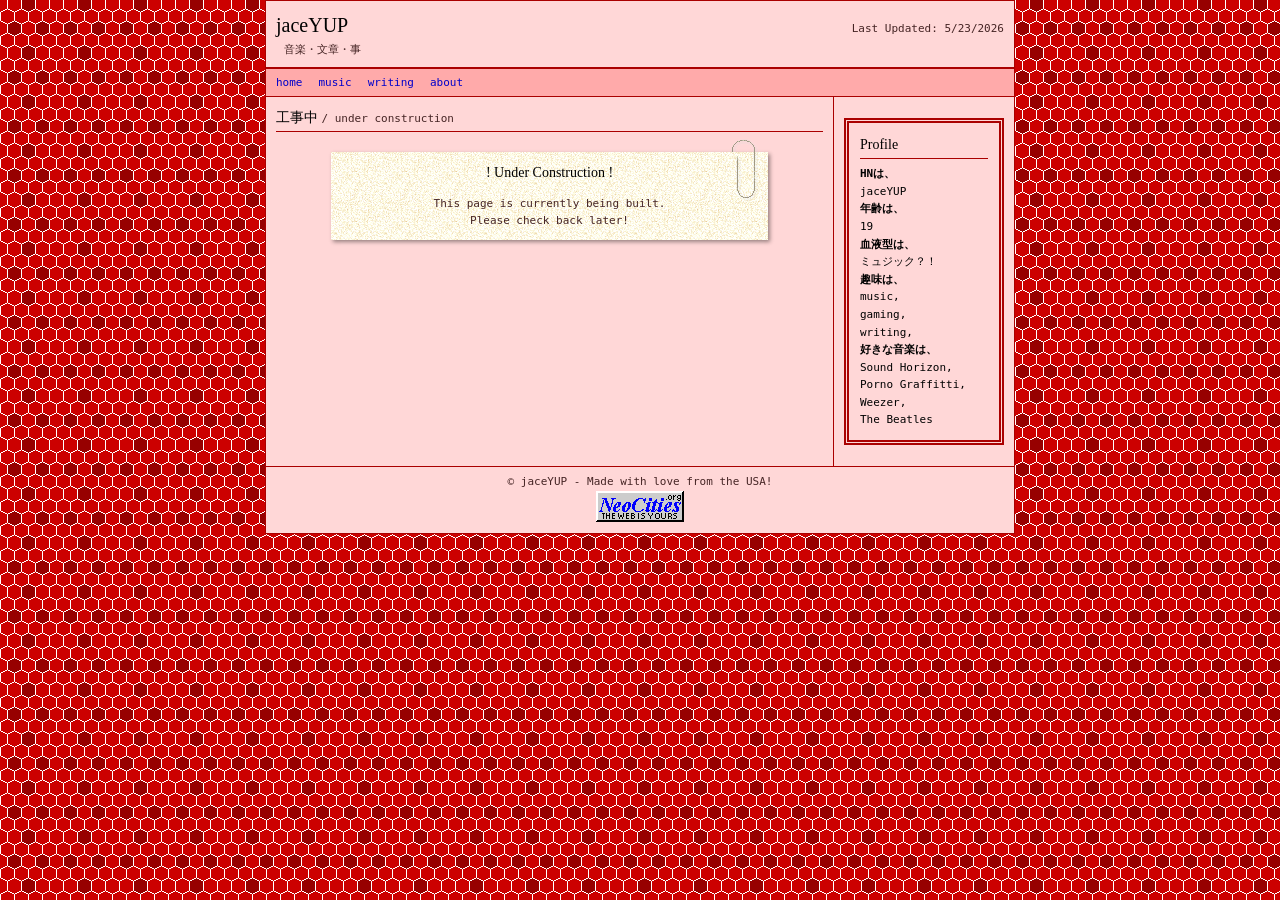
==== about.html @ 65e17e50 "Edit 404 page, fix general errors" ====
<!DOCTYPE html>
<html lang="en">
<head>
  <meta charset="UTF-8">
  <meta name="viewport" content="width=device-width, initial-scale=1.0">
  <meta name="description" content="jaceYUP - under construction">
  <title>jaceYUP - under construction</title>
  <link rel="stylesheet" href="style.css">
</head>
<body>

  <div id="wrapper">

    <header id="site-header">
      <div id="site-title">
        <h1>jaceYUP</h1>
        <p id="site-tagline">音楽・文章・事</p>
      </div>
      <div id="site-meta">
        <span id="last-updated">Last Updated: 5/23/2026</span>
      </div>
    </header>

    <nav id="site-nav">
      <ul>
        <li><a href="index.html">home</a></li>
        <li><a href="music.html">music</a></li>
        <li><a href="writing.html">writing</a></li>
        <li><a href="about.html">about</a></li>
      </ul>
    </nav>

    <div id="content">

      <main id="main-col">
        <section id="construction">
          <h2>工事中 <span class="heading-en">/ under construction</span></h2>
          
          <div class="box20">
            <span class="icon01"></span>
            <p style="font-size: var(--size-lg); font-family: var(--font-head); margin-bottom: 10px;">! Under Construction !</p>
            <p class="heading-en">This page is currently being built.<br>Please check back later!</p>
          </div>

        </section>
      </main>

      <aside id="side-col">
        <section id="profile-box" class="s_box02">
          <h2>Profile</h2>
          <h4>HNは、</h4>
          <ul class="name">
            <li>jaceYUP</li>
          </ul>
          <h4>年齢は、</h4>
          <ul class="age">
            <li>19</li>
          </ul>
          <h4>血液型は、</h4>
          <ul class="blood-type">
            <li>ミュジック？！</li>
          </ul>
          <h4>趣味は、</h4>
          <ul class="hobbies">
            <li>music,</li>
            <li>gaming,</li>
            <li>writing,</li>
          </ul>
          <h4>好きな音楽は、</h4>
          <ul class="favorite-music">
            <li>Sound Horizon,</li>
            <li>Porno Graffitti,</li>
            <li>Weezer,</li>
            <li>The Beatles</li>
          </ul>
        </section>
      </aside>

    </div>

    <footer id="site-footer">
      <p>&copy; jaceYUP &dash; Made with love from the USA!</p>
      <img src="assets/neocities-stamp.png">
    </footer>

  </div>

</body>
</html>
---- style.css ----
/* --- variables --- */
:root {
  --bg:        #ff2929;
  --surface:   #ffd7d7;
  --border:    #aa0000;
  --text:      #000000;
  --text-sub:  #452424;
  --link:      #0000cc;
  --link-vis:  #551a8b;
  --accent:    #e10000;
  --nav-bg:    #ffaaaa;

  --font-body: "MS Gothic", "ＭＳ ゴシック", "Osaka", "Osaka-Mono", monospace;
  --font-head: "MS Mincho", "ＭＳ 明朝", "游明朝", "Yu Mincho", serif;

  --size-sm:   11px;
  --size-base: 12px;
  --size-lg:   14px;
}

/* --- reset --- */
*, *::before, *::after {
  box-sizing: border-box;
  margin: 0;
  padding: 0;
}

/* --- base --- */
html, body {
  background-color: var(--bg);
  background-image: url("assets/bg.png");
  color: var(--text);
  font-family: var(--font-body);
  font-size: var(--size-base);
  line-height: 1.6;
  height: 100%;
  margin: 0;
}

a {
  color: var(--link);
  text-decoration: underline;
}

a:visited {
  color: var(--link-vis);
}

a:hover {
  color: var(--accent);
}

h1, h2, h3 {
  font-family: var(--font-head);
  font-weight: normal;
}

h2 {
  font-size: var(--size-lg);
  border-bottom: 1px solid var(--border);
  padding-bottom: 2px;
  margin-bottom: 6px;
}

ul {
  list-style: none;
}

/* --- layout --- */
#wrapper {
  width: 750px;
  margin: 0 auto;
  background: var(--surface);
  border: 1px solid var(--border);
}

#content {
  display: flex;
  gap: 0;
}

#main-col {
  flex: 1;
  padding: 10px;
  border-right: 1px solid var(--border);
}

#side-col {
  width: 180px;
  padding: 10px;
}

/* --- header --- */
#site-header {
  padding: 8px 10px;
  border-bottom: 2px solid var(--border);
  display: flex;
  align-items: baseline;
  justify-content: space-between;
}

#site-header h1 {
  font-size: 20px;
  font-family: var(--font-head);
}

#site-tagline {
  font-size: var(--size-sm);
  color: var(--text-sub);
  margin-left: 8px;
}

#site-meta {
  font-size: var(--size-sm);
  color: var(--text-sub);
}

/* --- nav --- */
#site-nav {
  background: var(--nav-bg);
  border-bottom: 1px solid var(--border);
  padding: 4px 10px;
}

#site-nav ul {
  display: flex;
  gap: 16px;
}

#site-nav a {
  font-size: var(--size-sm);
  text-decoration: none;
}

#site-nav a:hover {
  text-decoration: underline;
}

/* --- sections --- */
section {
  margin-bottom: 14px;
}

.heading-en {
  font-family: var(--font-body);
  font-size: var(--size-sm);
  color: var(--text-sub);
}

/* --- updates list --- */
.update-list li {
  font-size: var(--size-sm);
  border-bottom: 1px dotted var(--border);
  padding: 3px 0;
}

/* --- profile box --- */
#profile-box {
  font-size: var(--size-sm);
}

/* --- footer --- */
#site-footer {
  border-top: 1px solid var(--border);
  padding: 6px 10px;
  font-size: var(--size-sm);
  color: var(--text-sub);
  text-align: center;
}
/* --- music cards --- */
.music-card {
  border: double 5px var(--border);
  background-color: var(--bg);
  box-sizing: border-box;
  padding: 1em;
  margin-bottom: 12px;
  width: 100%;
}

.music-card h3 {
  font-size: var(--size-lg);
  font-family: var(--font-head);
  border-bottom: 1px dotted var(--border);
  padding-bottom: 2px;
  margin-bottom: 6px;
}

.music-meta {
  font-family: var(--font-body);
  font-size: var(--size-sm);
  color: var(--text-sub);
  margin-bottom: 6px;
}

.music-player {
  width: 100%;
  height: 28px; /* Slimmer profile fits the retro styling better */
  margin-bottom: 6px;
}

.box20 {
  background: url("assets/back01.gif");
  box-shadow: 2px 2px 4px rgba(0,0,0,0.4);
  box-sizing: border-box;
  margin: 20px auto;
  padding: 10px;
  position: relative;
  text-align: center;
  width: 80%;
}

.icon01 {
  background: url(assets/icon01.png) no-repeat;
  height: 62px;
  position: absolute;
  right: 10px;
  top: -13px;
  width: 27px;
}

.s_box02 {
  border: double 5px var(--border);
  box-sizing: border-box;
  margin: 1em 0;
  padding: 1em;
  width: 80%;
}

#side-col .s_box02 {
  width: 100%;
}
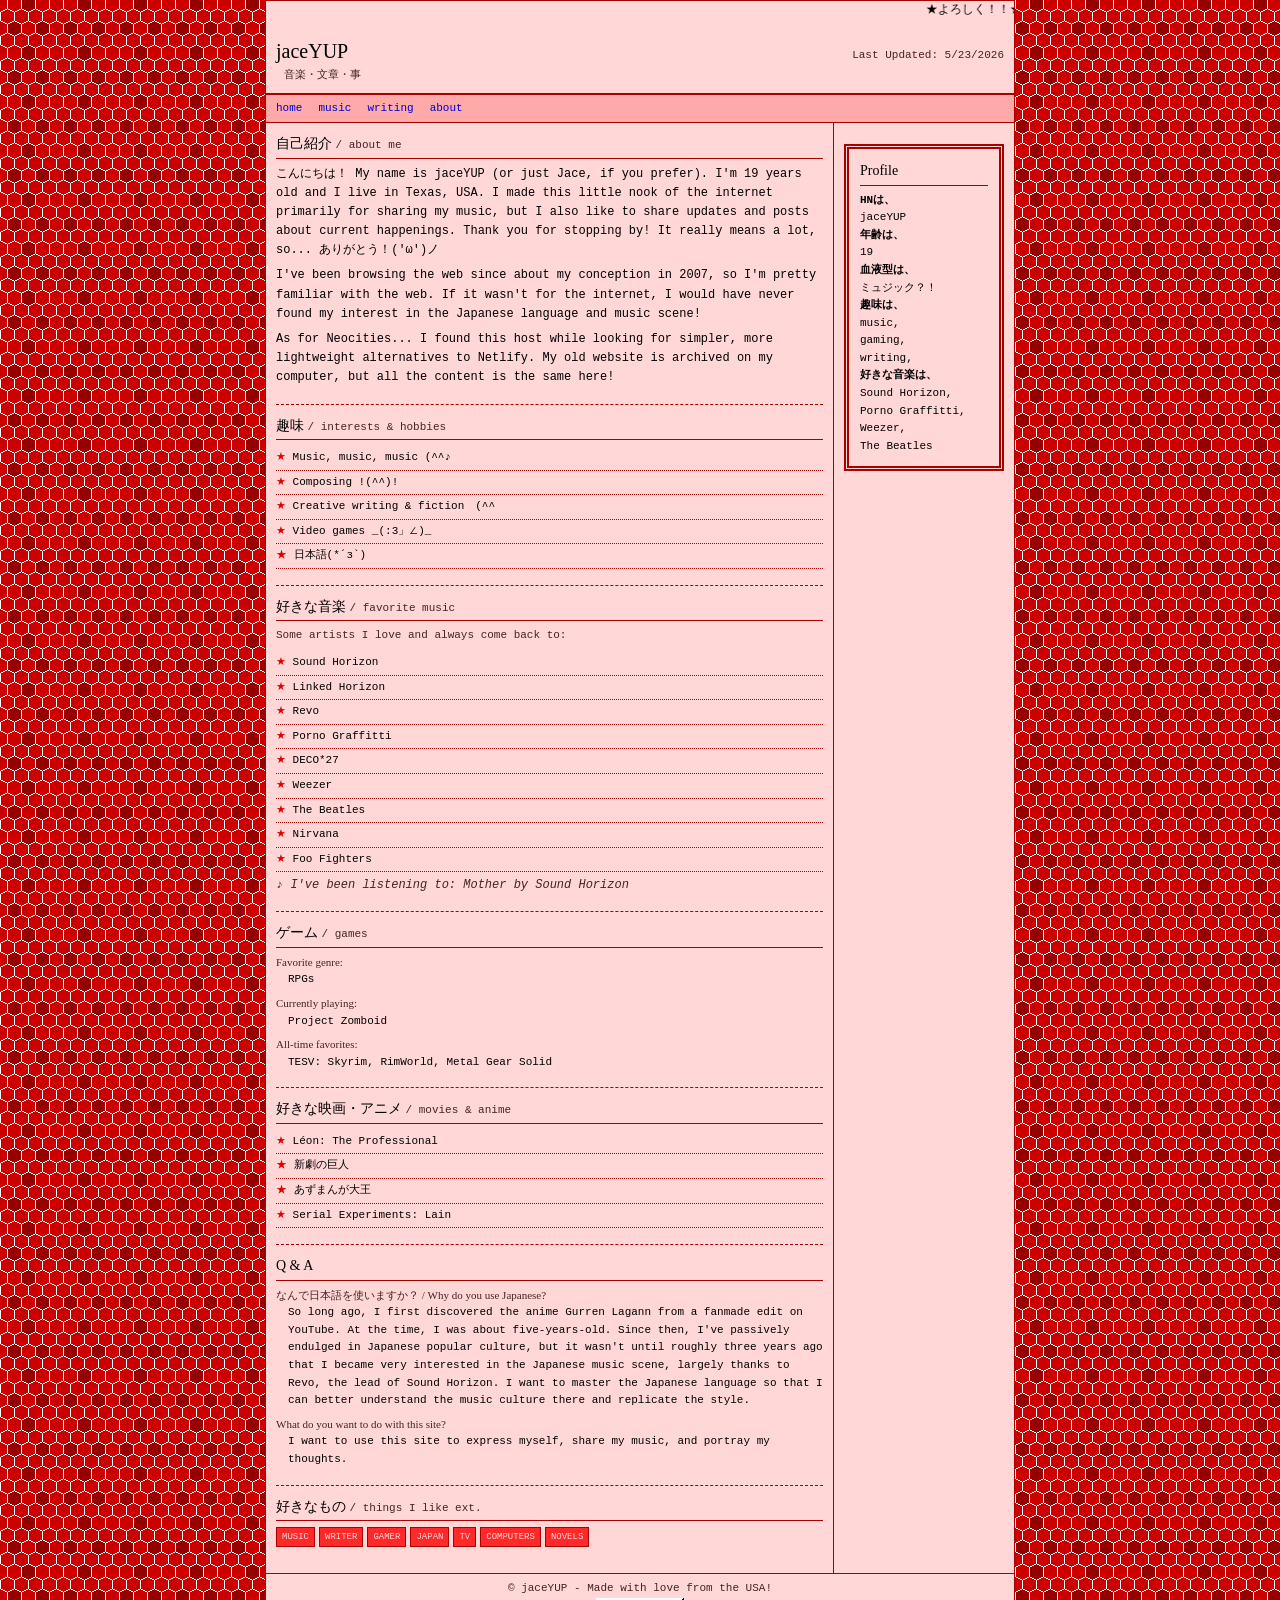
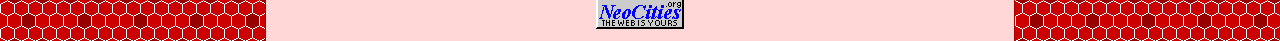
==== commit 73d112d1: "Add 'about' page" ====
--- a/about.html
+++ b/about.html
@@ -3,13 +3,81 @@
 <head>
   <meta charset="UTF-8">
   <meta name="viewport" content="width=device-width, initial-scale=1.0">
-  <meta name="description" content="jaceYUP - under construction">
-  <title>jaceYUP - under construction</title>
+  <meta name="description" content="jaceYUP - about me">
+  <title>jaceYUP - about</title>
   <link rel="stylesheet" href="style.css">
+  <style>
+    .about-section {
+      margin-bottom: 16px;
+    }
+    .about-section p {
+      margin-bottom: 6px;
+      font-size: var(--size-base);
+    }
+    .interest-list li {
+      font-size: var(--size-sm);
+      border-bottom: 1px dotted var(--border);
+      padding: 3px 0;
+    }
+    .interest-list li::before {
+      content: "★ ";
+      color: var(--accent);
+    }
+    .qa-block dt {
+      font-family: var(--font-head);
+      font-size: var(--size-sm);
+      color: var(--text-sub);
+      margin-top: 6px;
+    }
+    .qa-block dd {
+      font-size: var(--size-sm);
+      margin-left: 12px;
+    }
+    .divider {
+      border: none;
+      border-top: 1px dashed var(--border);
+      margin: 10px 0;
+    }
+    .stamp-row {
+      display: flex;
+      flex-wrap: wrap;
+      gap: 4px;
+      margin-top: 6px;
+    }
+    .stamp {
+      border: 1px solid var(--border);
+      background: var(--bg);
+      color: var(--surface);
+      font-size: 9px;
+      font-family: var(--font-body);
+      padding: 2px 5px;
+      white-space: nowrap;
+    }
+    .friend-links li {
+      font-size: var(--size-sm);
+      padding: 2px 0;
+    }
+    .friend-links li::before {
+      content: "→ ";
+    }
+    #side-col .s_box02 {
+      margin-bottom: 10px;
+    }
+    .now-playing {
+      font-size: var(--size-sm);
+      font-style: italic;
+      color: var(--text-sub);
+      margin-top: 4px;
+    }
+  </style>
 </head>
 <body>
 
   <div id="wrapper">
+
+    <marquee>
+      ★よろしく！！★自己紹介ページへようこそ！ ★
+    </marquee>
 
     <header id="site-header">
       <div id="site-title">
@@ -33,33 +101,117 @@
     <div id="content">
 
       <main id="main-col">
-        <section id="construction">
-          <h2>工事中 <span class="heading-en">/ under construction</span></h2>
-          
-          <div class="box20">
-            <span class="icon01"></span>
-            <p style="font-size: var(--size-lg); font-family: var(--font-head); margin-bottom: 10px;">! Under Construction !</p>
-            <p class="heading-en">This page is currently being built.<br>Please check back later!</p>
+
+        <section class="about-section">
+          <h2>自己紹介 <span class="heading-en">/ about me</span></h2>
+          <p>
+            こんにちは！ My name is jaceYUP (or just Jace, if you prefer). I'm 19 years old and I live in Texas, USA. I made this little nook of the internet primarily for sharing my music, but I also like to share updates and posts about current happenings. Thank you for stopping by! It really means a lot, so... ありがとう！('ω')ノ
+          </p>
+          <p>
+            I've been browsing the web since about my conception in 2007, so I'm pretty familiar with the web. If it wasn't for the internet, I would have never found my interest in the Japanese language and music scene!
+          </p>
+          <p>
+            As for Neocities... I found this host while looking for simpler, more lightweight alternatives to Netlify. My old website is archived on my computer, but all the content is the same here!
+          </p>
+        </section>
+
+        <hr class="divider">
+
+        <section class="about-section">
+          <h2>趣味 <span class="heading-en">/ interests &amp; hobbies</span></h2>
+          <ul class="interest-list">
+            <li>Music, music, music (^^♪</li>
+            <li>Composing !(^^)!</li>
+            <li>Creative writing &amp; fiction　(^^ゞ</li>
+            <li>Video games _(:3」∠)_</li>
+            <li>日本語(*´з`)</li>
+          </ul>
+        </section>
+
+        <hr class="divider">
+
+        <section class="about-section">
+          <h2>好きな音楽 <span class="heading-en">/ favorite music</span></h2>
+          <p style="font-size:var(--size-sm); color:var(--text-sub);">Some artists I love and always come back to:</p>
+          <ul class="interest-list">
+            <li>Sound Horizon</li>
+            <li>Linked Horizon</li>
+            <li>Revo</li>
+            <li>Porno Graffitti</li>
+            <li>DECO*27</li>
+            <li>Weezer</li>
+            <li>The Beatles</li>
+            <li>Nirvana</li>
+            <li>Foo Fighters</li>
+          </ul>
+          <p class="now-playing">♪ I've been listening to: Mother by Sound Horizon</p>
+        </section>
+
+        <hr class="divider">
+
+        <section class="about-section">
+          <h2>ゲーム <span class="heading-en">/ games</span></h2>
+          <dl class="qa-block">
+            <dt>Favorite genre:</dt>
+            <dd>RPGs</dd>
+            <dt>Currently playing:</dt>
+            <dd>Project Zomboid</dd>
+            <dt>All-time favorites:</dt>
+            <dd>TESV: Skyrim, RimWorld, Metal Gear Solid</dd>
+          </dl>
+        </section>
+
+        <hr class="divider">
+
+        <section class="about-section">
+          <h2>好きな映画・アニメ <span class="heading-en">/ movies &amp; anime</span></h2>
+          <ul class="interest-list">
+            <li>Léon: The Professional</li>
+            <li>新劇の巨人</li>
+            <li>あずまんが大王</li>
+            <li>Serial Experiments: Lain</li>
+          </ul>
+        </section>
+
+        <hr class="divider">
+
+        <section class="about-section">
+          <h2>Q &amp; A</h2>
+          <dl class="qa-block">
+            <dt>なんで日本語を使いますか？ / Why do you use Japanese?</dt>
+            <dd>So long ago, I first discovered the anime Gurren Lagann from a fanmade edit on YouTube. At the time, I was about five-years-old. Since then, I've passively endulged in Japanese popular culture, but it wasn't until roughly three years ago that I became very interested in the Japanese music scene, largely thanks to Revo, the lead of Sound Horizon. I want to master the Japanese language so that I can better understand the music culture there and replicate the style.</dd>
+            <dt>What do you want to do with this site?</dt>
+            <dd>I want to use this site to express myself, share my music, and portray my thoughts.</dd>
+          </dl>
+        </section>
+
+        <hr class="divider">
+
+        <section class="about-section">
+          <h2>好きなもの <span class="heading-en">/ things I like ext.</span></h2>
+          <div class="stamp-row">
+            <span class="stamp">MUSIC</span>
+            <span class="stamp">WRITER</span>
+            <span class="stamp">GAMER</span>
+            <span class="stamp">JAPAN</span>
+            <span class="stamp">TV</span>
+            <span class="stamp">COMPUTERS</span>
+            <span class="stamp">NOVELS</span>
           </div>
-
-        </section>
+        </section>
+
       </main>
 
       <aside id="side-col">
+
         <section id="profile-box" class="s_box02">
           <h2>Profile</h2>
           <h4>HNは、</h4>
-          <ul class="name">
-            <li>jaceYUP</li>
-          </ul>
+          <ul class="name"><li>jaceYUP</li></ul>
           <h4>年齢は、</h4>
-          <ul class="age">
-            <li>19</li>
-          </ul>
+          <ul class="age"><li>19</li></ul>
           <h4>血液型は、</h4>
-          <ul class="blood-type">
-            <li>ミュジック？！</li>
-          </ul>
+          <ul class="blood-type"><li>ミュジック？！</li></ul>
           <h4>趣味は、</h4>
           <ul class="hobbies">
             <li>music,</li>
@@ -74,6 +226,7 @@
             <li>The Beatles</li>
           </ul>
         </section>
+
       </aside>
 
     </div>
@@ -86,4 +239,4 @@
   </div>
 
 </body>
-</html>+</html>
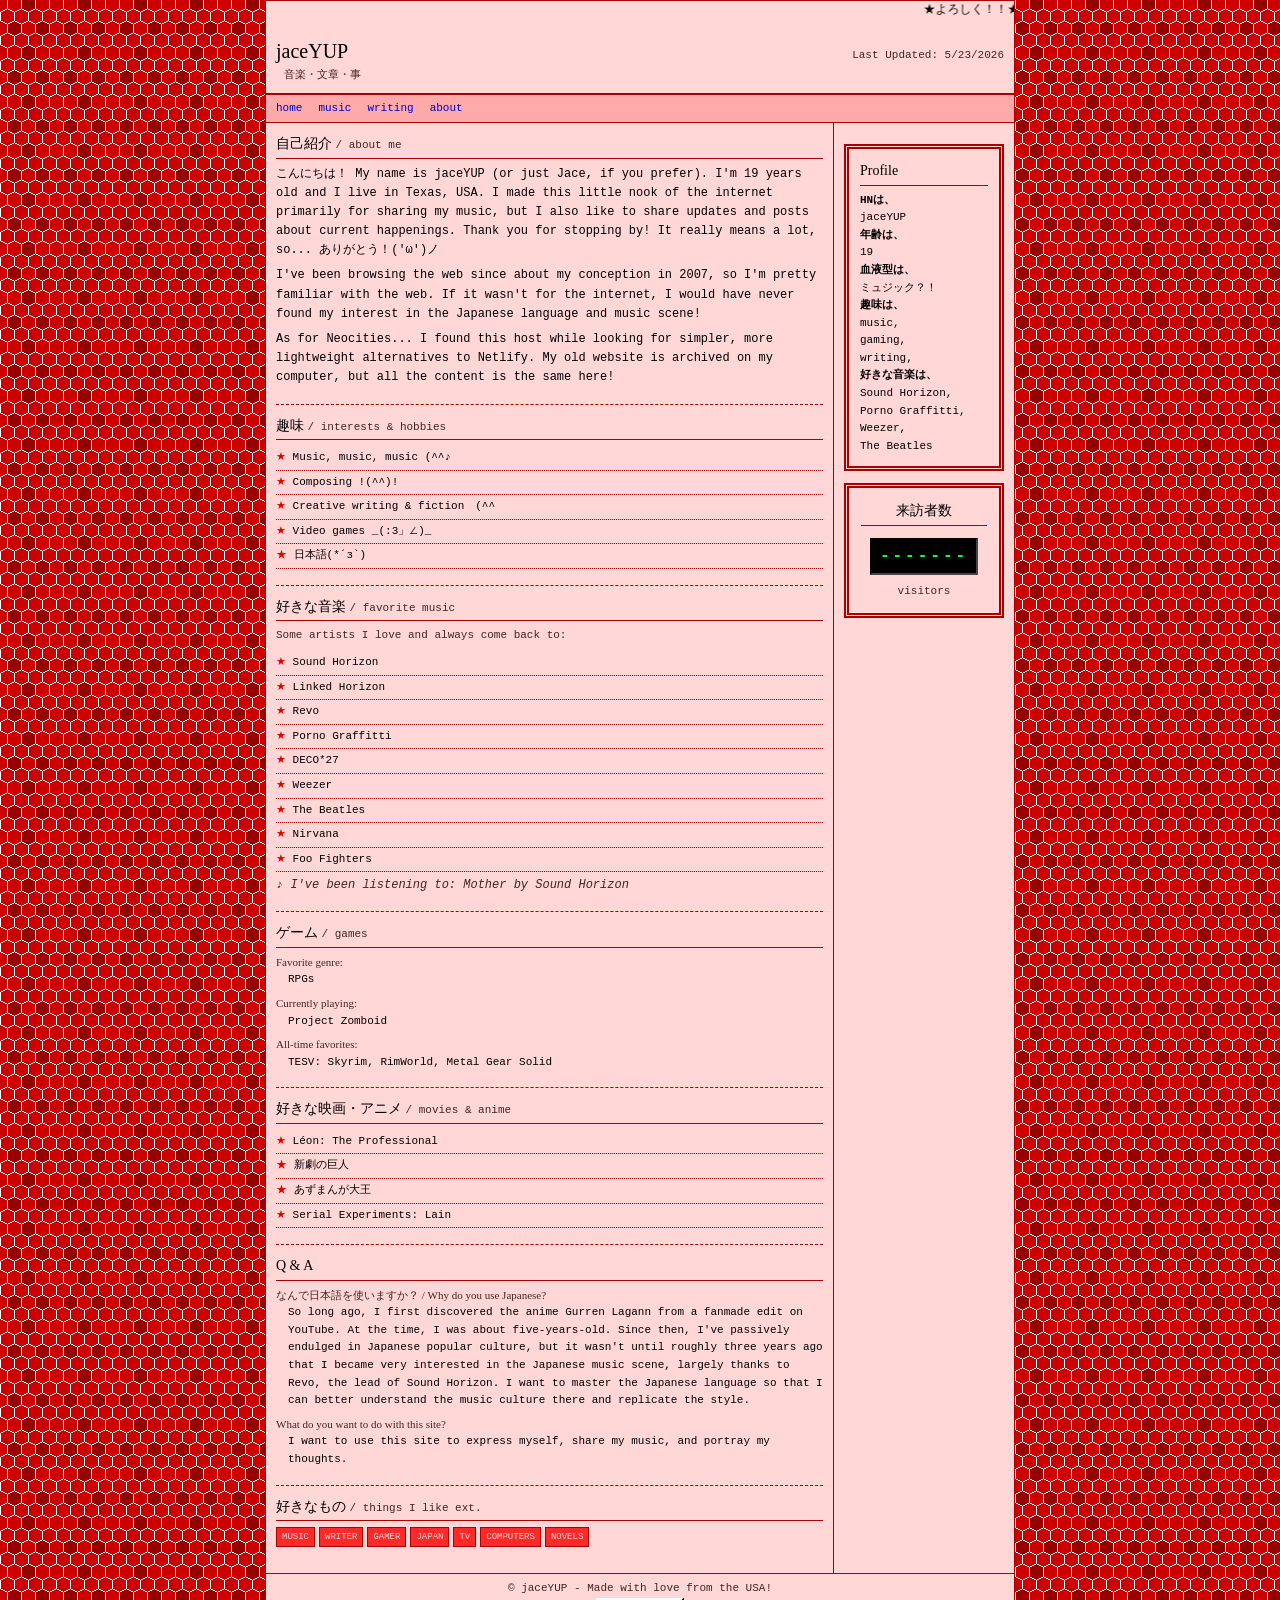
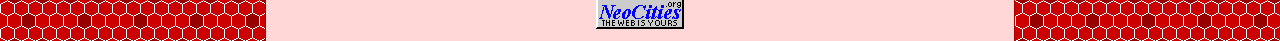
==== commit b3e7bb7a: "Add visitors counter" ====
--- a/about.html
+++ b/about.html
@@ -226,6 +226,13 @@
             <li>The Beatles</li>
           </ul>
         </section>
+        <section id="hit-counter" class="s_box02">
+          <h2>来訪者数</h2>
+          <div id="hit-counter-display">
+            <span id="hit-counter-digits">-------</span>
+          </div>
+          <p class="counter-label">visitors</p>
+        </section>
 
       </aside>
 
@@ -238,5 +245,6 @@
 
   </div>
 
+  <script src="counter.js"></script>
 </body>
 </html>
--- a/style.css
+++ b/style.css
@@ -228,4 +228,31 @@
 
 #side-col .s_box02 {
   width: 100%;
+}
+
+/* --- hit counter --- */
+#hit-counter {
+  text-align: center;
+}
+
+#hit-counter-display {
+  background: #000;
+  border: 2px inset #444;
+  padding: 4px 8px;
+  margin: 6px auto;
+  display: inline-block;
+}
+
+#hit-counter-digits {
+  font-family: "Courier New", Courier, monospace;
+  font-size: 16px;
+  color: #00ff41;
+  letter-spacing: 3px;
+  font-weight: bold;
+}
+
+.counter-label {
+  font-size: var(--size-sm);
+  color: var(--text-sub);
+  margin-top: 2px;
 }
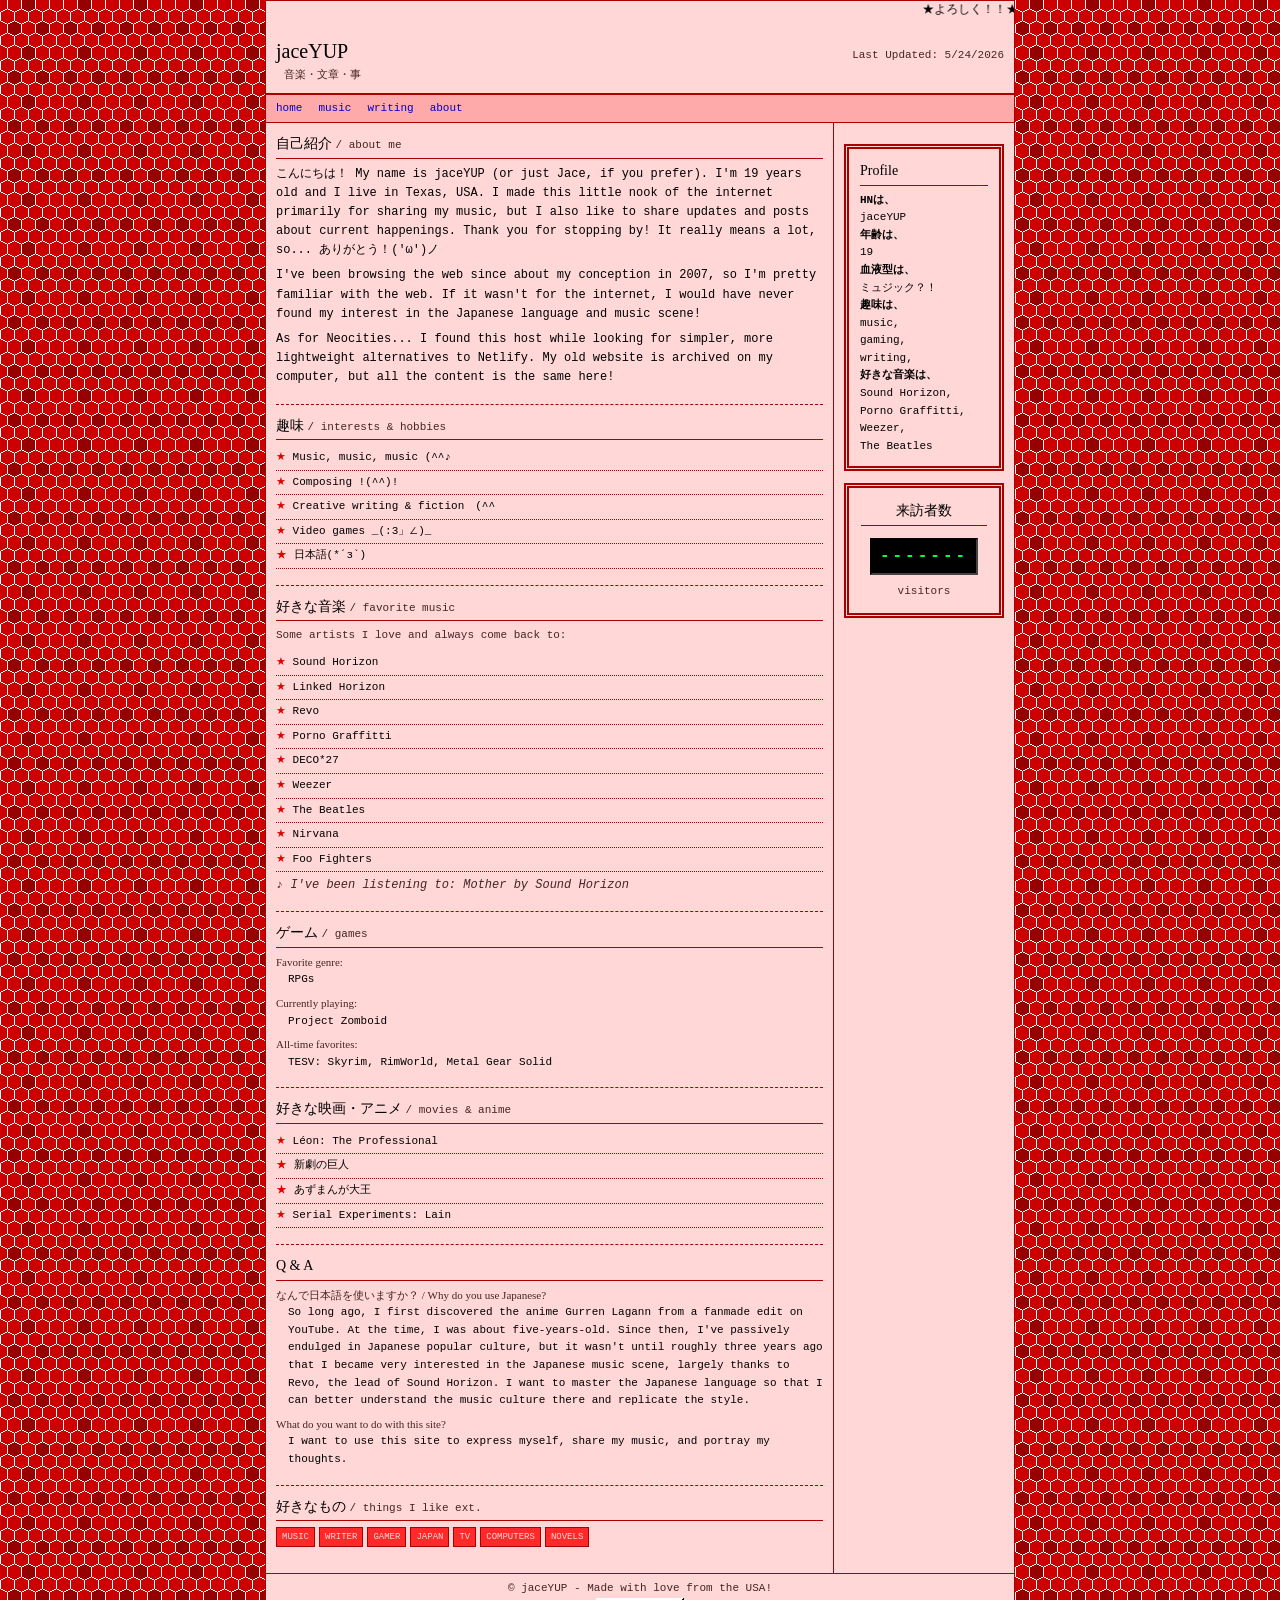
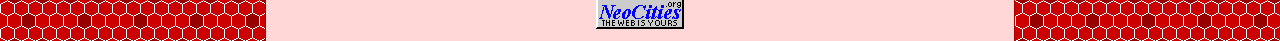
==== commit 29c8fb31: "Add shoutbox with Cbox" ====
--- a/about.html
+++ b/about.html
@@ -85,7 +85,7 @@
         <p id="site-tagline">音楽・文章・事</p>
       </div>
       <div id="site-meta">
-        <span id="last-updated">Last Updated: 5/23/2026</span>
+        <span id="last-updated">Last Updated: 5/24/2026</span>
       </div>
     </header>
 
--- a/style.css
+++ b/style.css
@@ -255,4 +255,13 @@
   font-size: var(--size-sm);
   color: var(--text-sub);
   margin-top: 2px;
+}
+
+/* --- shoutbox --- */
+#shoutbox {
+  width: 100%;
+}
+
+#shoutbox iframe {
+  display: block;
 }
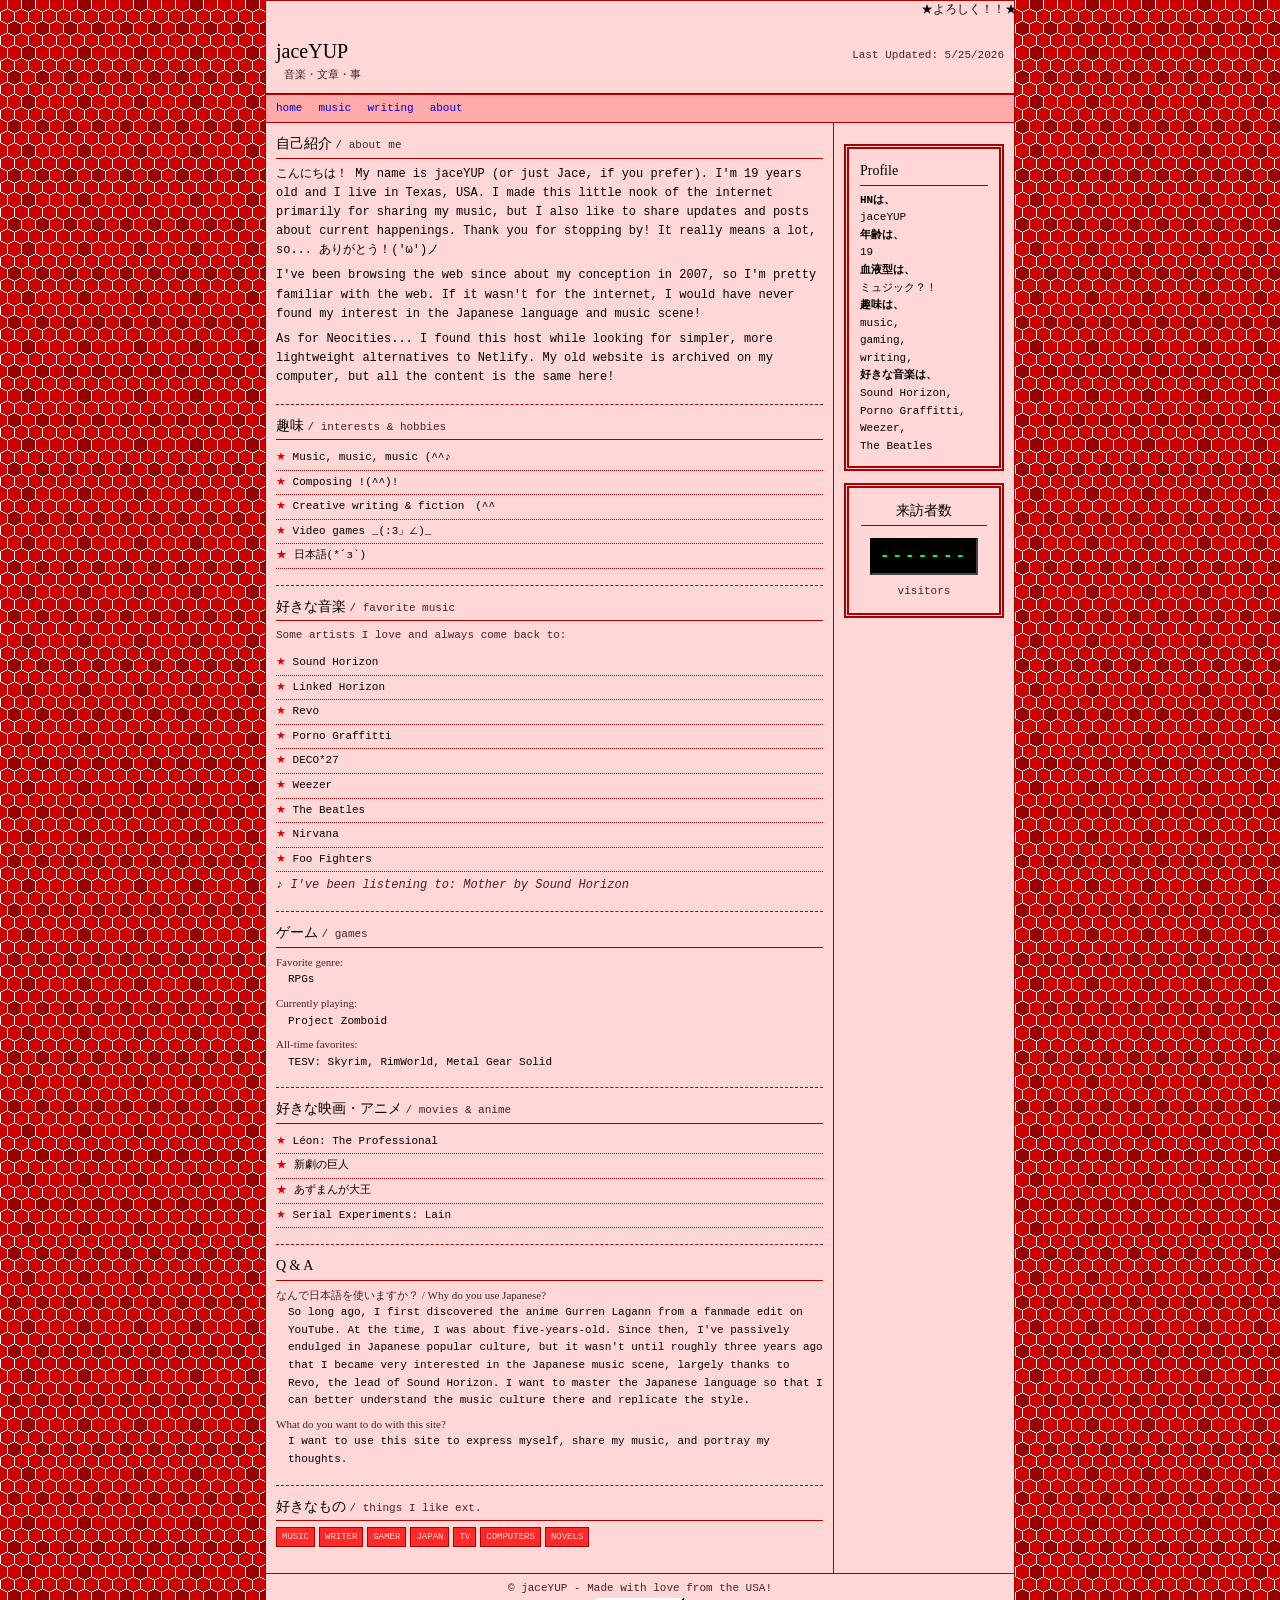
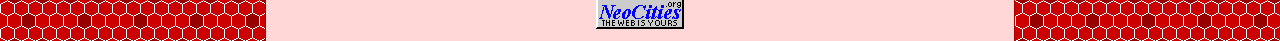
==== commit 743c6229: "Fix last updated date and update" ====
--- a/about.html
+++ b/about.html
@@ -85,7 +85,7 @@
         <p id="site-tagline">音楽・文章・事</p>
       </div>
       <div id="site-meta">
-        <span id="last-updated">Last Updated: 5/24/2026</span>
+        <span id="last-updated">Last Updated: 5/25/2026</span>
       </div>
     </header>
 
--- a/style.css
+++ b/style.css
@@ -257,9 +257,52 @@
   margin-top: 2px;
 }
 
+/* --- writing / blog --- */
+.post-list-intro { margin-bottom: 12px; }
+
+.post-entry { margin-bottom: 10px; }
+.post-entry .post-date { font-size: var(--size-sm); color: var(--text-sub); margin: 0 0 2px; }
+.post-entry .post-title { font-family: var(--font-head); font-size: var(--size-lg); margin: 2px 0; }
+.post-entry .post-excerpt { margin: 4px 0; }
+.post-entry .post-readmore { font-size: var(--size-sm); }
+
+/* archive entries */
+.archive-entry {
+  border: 1px dashed var(--border);
+  box-sizing: border-box;
+  margin: 1em 0;
+  padding: 1em;
+  width: 80%;
+  background: var(--nav-bg);
+}
+.archive-entry .post-date { font-size: var(--size-sm); color: var(--text-sub); margin: 0 0 2px; }
+.archive-entry .post-title { font-family: var(--font-head); font-size: var(--size-lg); margin: 2px 0; color: var(--text-sub); }
+.archive-entry .post-excerpt { margin: 4px 0; color: var(--text-sub); }
+.archive-entry .post-readmore { font-size: var(--size-sm); }
+
+.archive-badge {
+  font-family: var(--font-body);
+  font-size: var(--size-sm);
+  background: var(--border);
+  color: var(--surface);
+  padding: 0 4px;
+  letter-spacing: 1px;
+}
+
+/* individual post page */
+.post-header { border-bottom: 1px dashed var(--border); margin-bottom: 10px; padding-bottom: 6px; }
+.post-header .post-date { font-size: var(--size-sm); color: var(--text-sub); margin: 0; }
+.post-body p { margin-bottom: 8px; line-height: 1.7; }
+.post-footer { margin-top: 14px; border-top: 1px dashed var(--border); padding-top: 6px; font-size: var(--size-sm); }
+
 /* --- shoutbox --- */
 #shoutbox {
   width: 100%;
+  padding: 6px 8px;
+}
+
+#shoutbox h2 {
+  margin-bottom: 4px;
 }
 
 #shoutbox iframe {
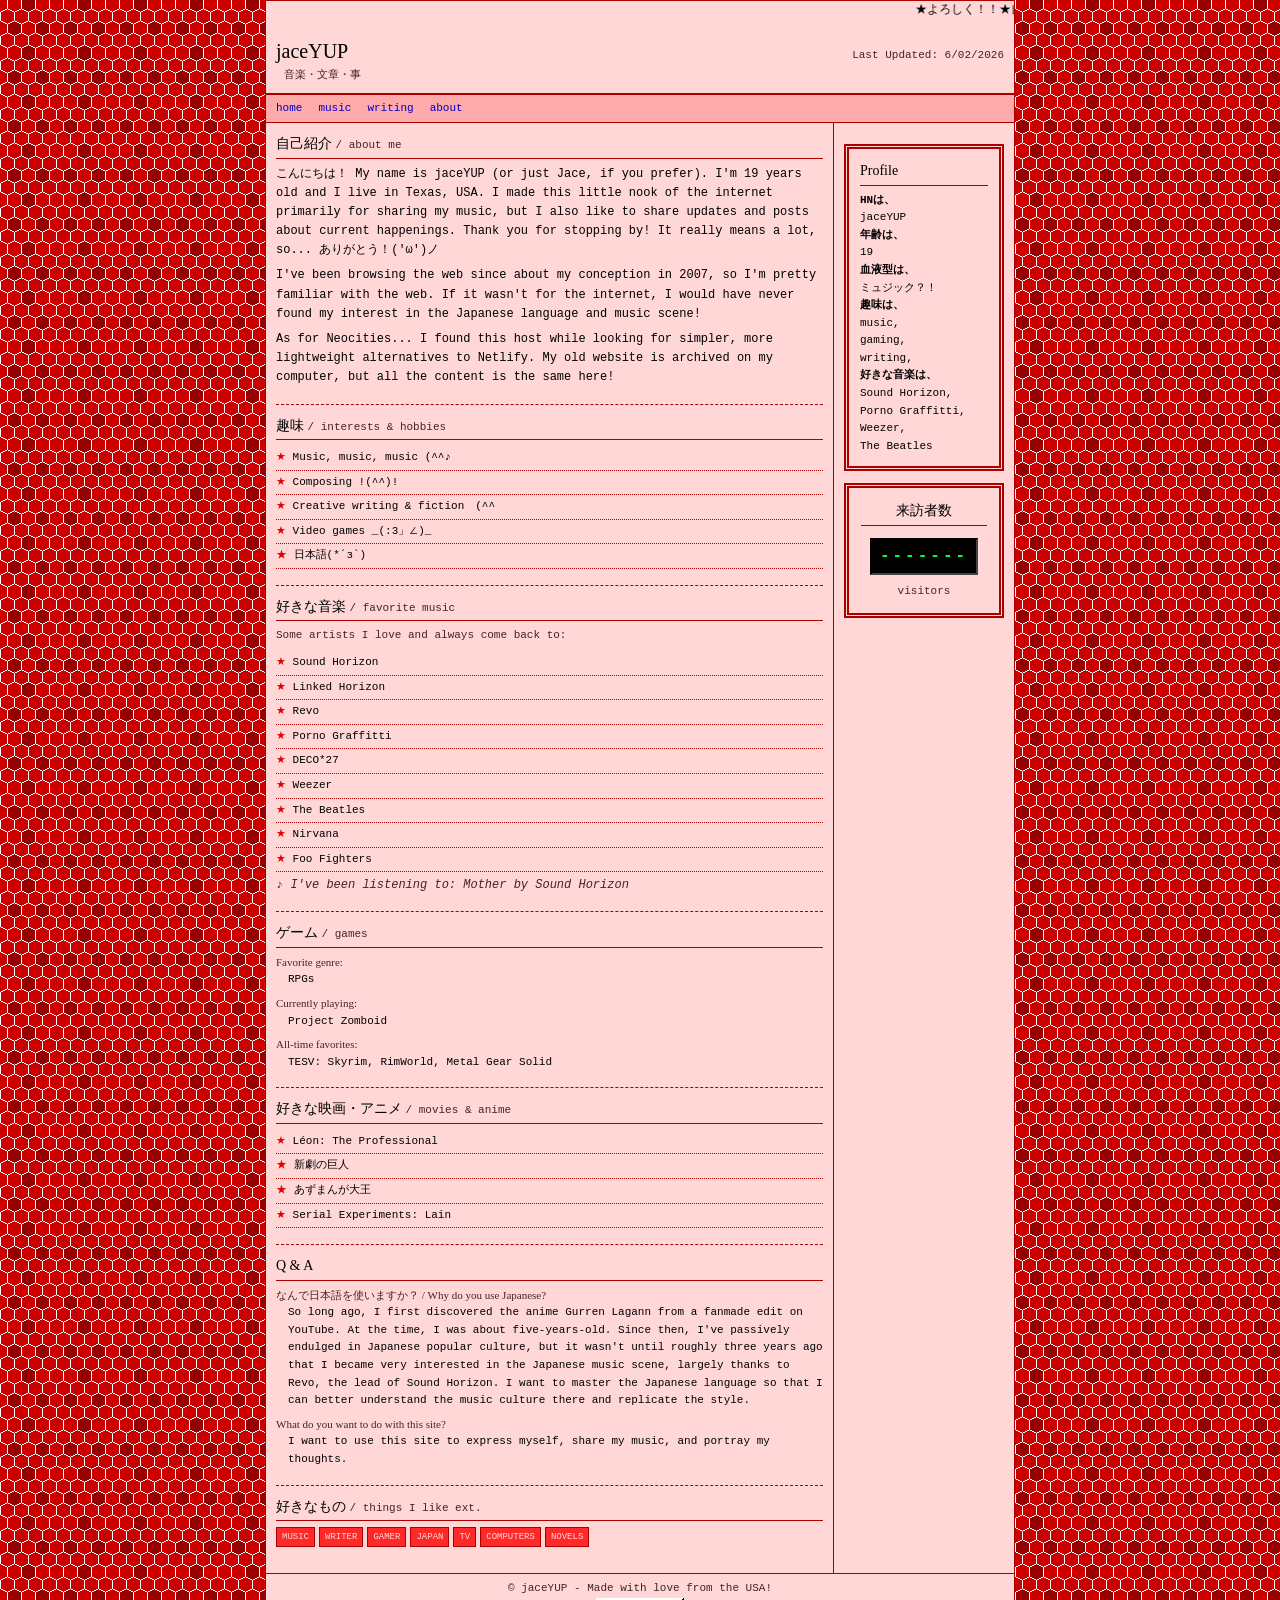
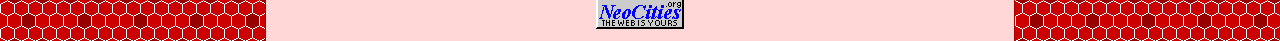
==== commit ac99c639: "Add 'Ladybug' to music page" ====
--- a/about.html
+++ b/about.html
@@ -85,7 +85,7 @@
         <p id="site-tagline">音楽・文章・事</p>
       </div>
       <div id="site-meta">
-        <span id="last-updated">Last Updated: 5/25/2026</span>
+        <span id="last-updated">Last Updated: 6/02/2026</span>
       </div>
     </header>
 
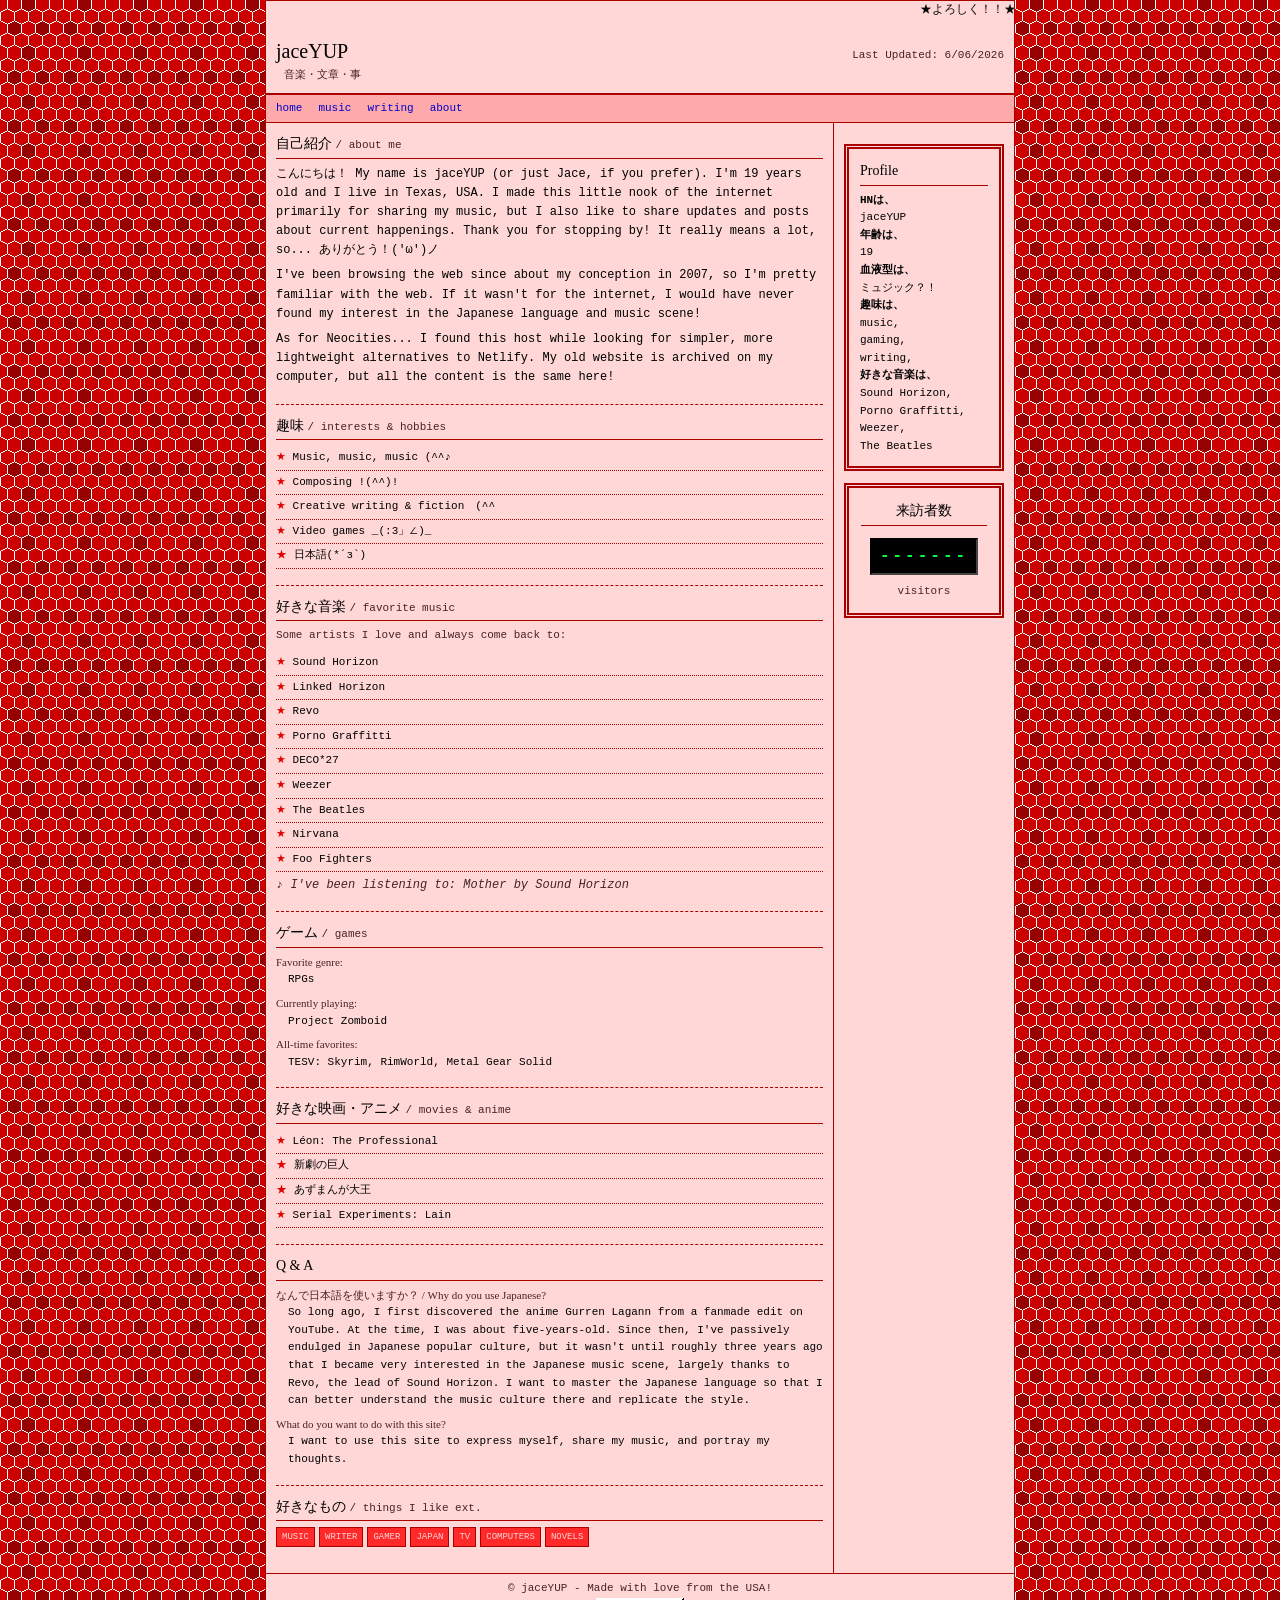
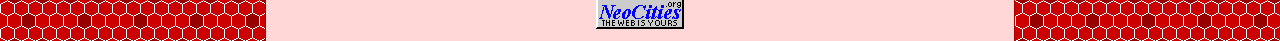
==== commit bb402449: "Add new blog post" ====
--- a/about.html
+++ b/about.html
@@ -85,7 +85,7 @@
         <p id="site-tagline">音楽・文章・事</p>
       </div>
       <div id="site-meta">
-        <span id="last-updated">Last Updated: 6/02/2026</span>
+        <span id="last-updated">Last Updated: 6/06/2026</span>
       </div>
     </header>
 
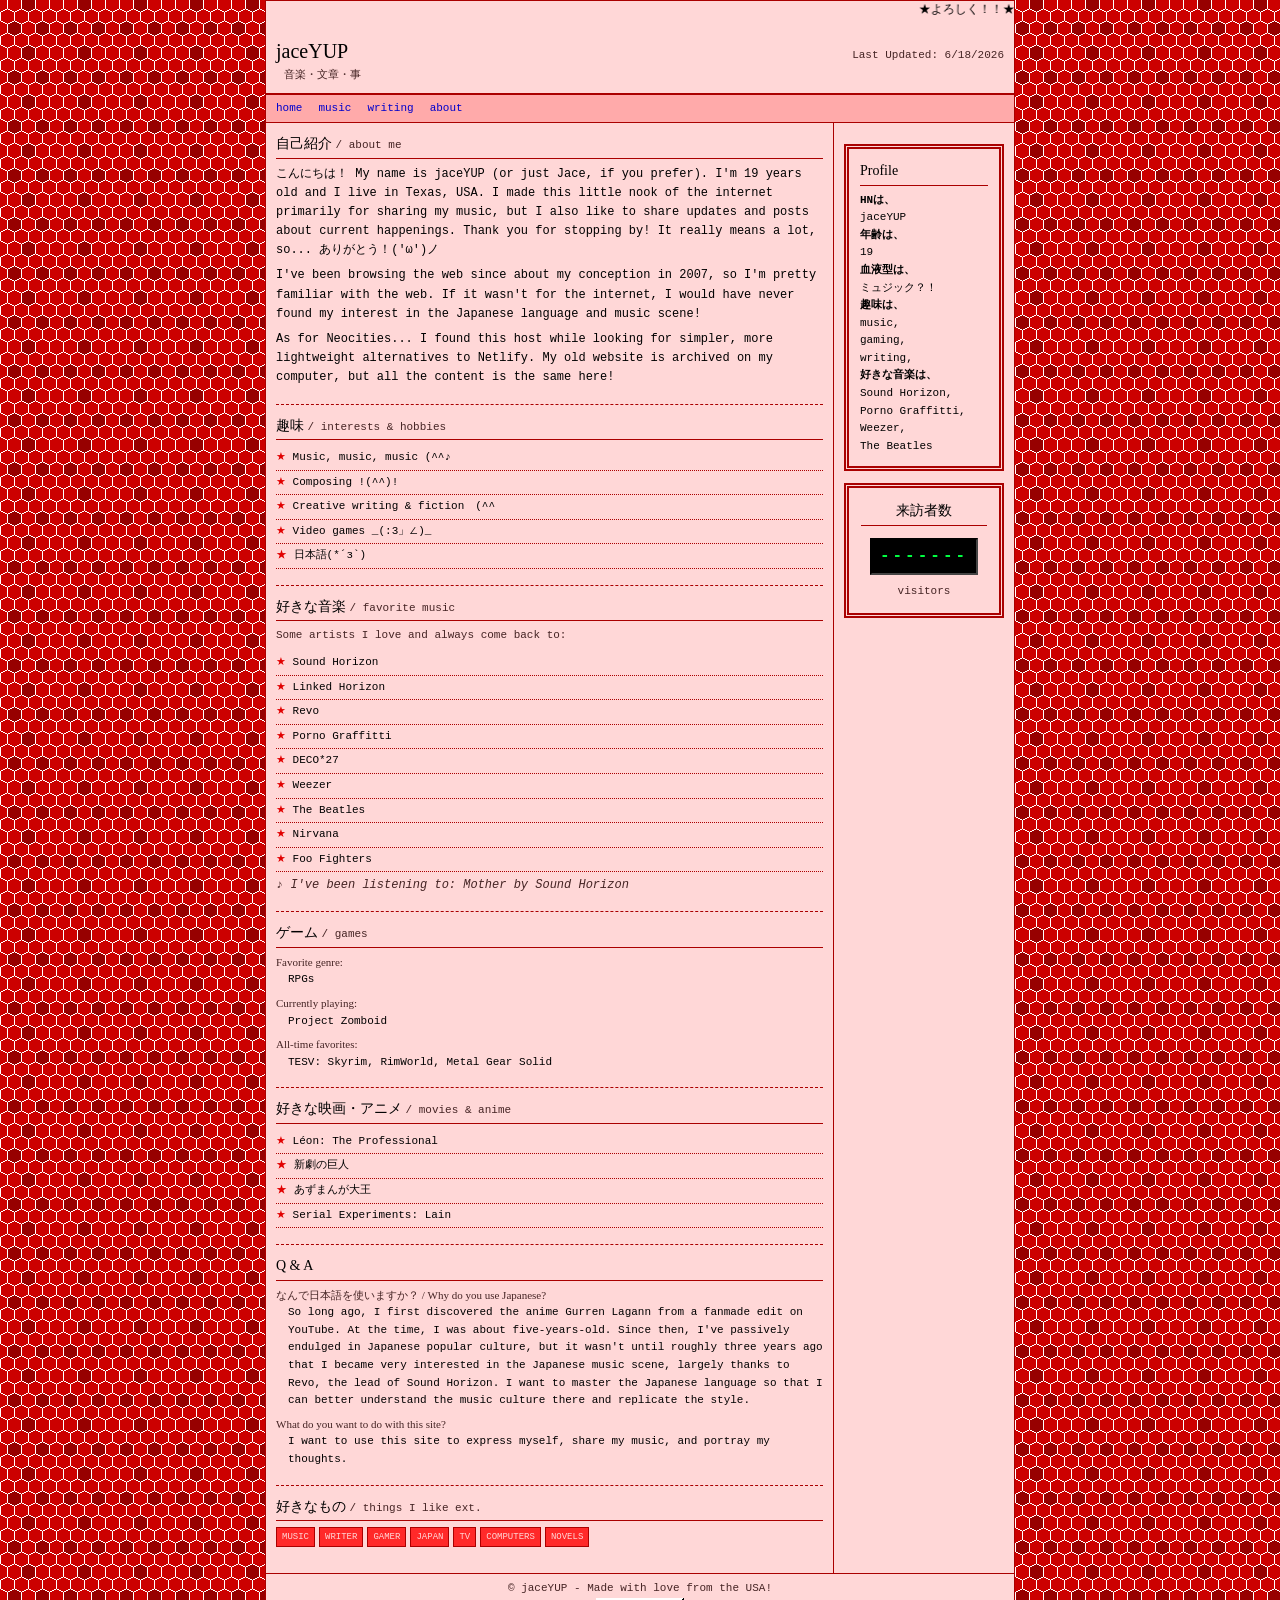
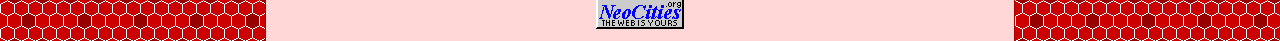
==== commit 48efe618: "Add 雪の少女 to music page" ====
--- a/about.html
+++ b/about.html
@@ -85,7 +85,7 @@
         <p id="site-tagline">音楽・文章・事</p>
       </div>
       <div id="site-meta">
-        <span id="last-updated">Last Updated: 6/06/2026</span>
+        <span id="last-updated">Last Updated: 6/18/2026</span>
       </div>
     </header>
 
